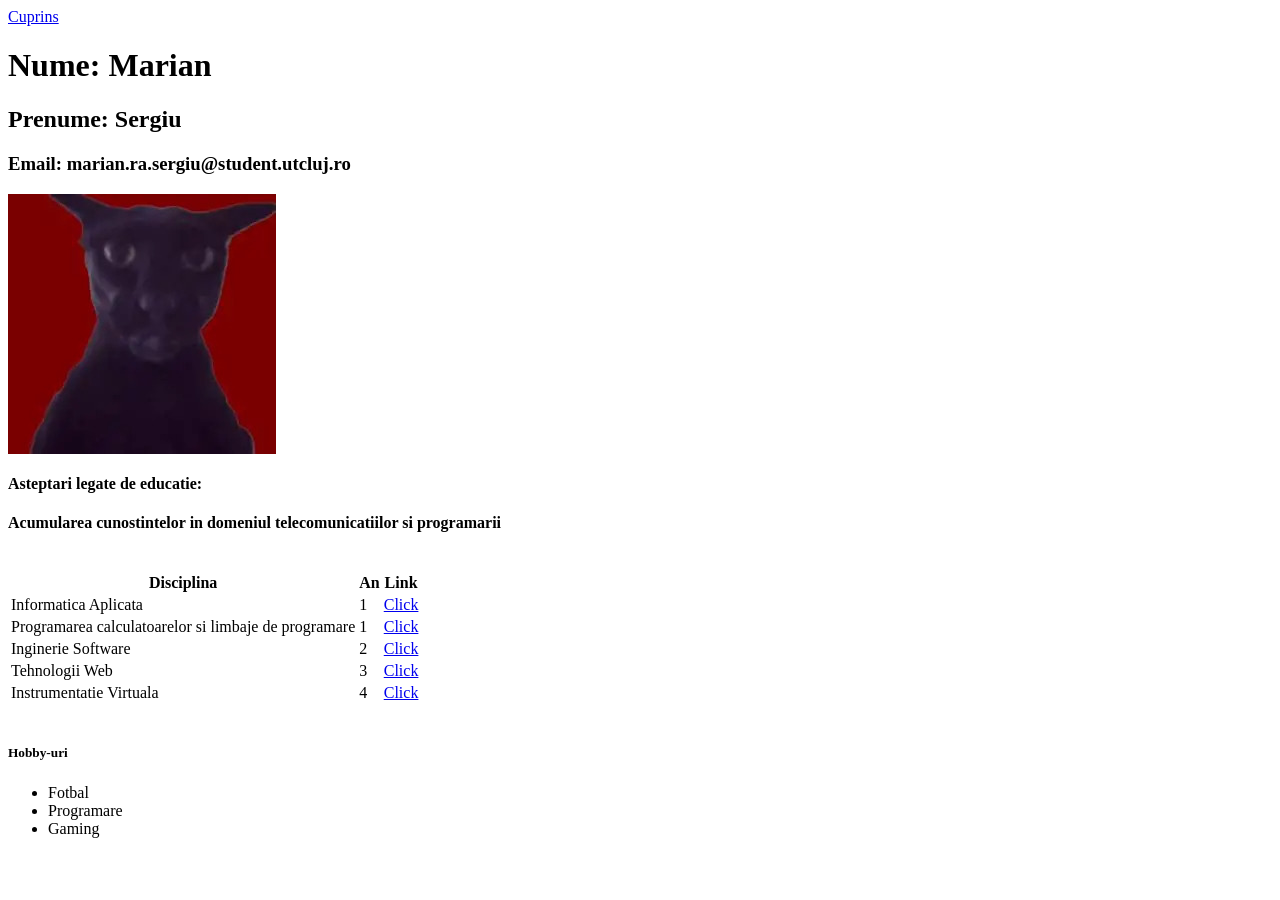
==== L5/index.html @ 417617ea "Add files via upload" ====
<html>
	<head>
		<title>Student</title>
	</head>

	<body>
		<a href="cuprins.html">Cuprins</a>
		<br>
		<h1>Nume: Marian</h1>
		<h2>Prenume: Sergiu </h2>
		<h3>Email: marian.ra.sergiu@student.utcluj.ro</h3>
		<img src="images\larry.jpg">
		<h4>Asteptari legate de educatie:</h2>
		<h4>Acumularea cunostintelor in domeniul telecomunicatiilor si programarii</h2>
		
		<br>
		<table>
			<tr>
				<th>Disciplina</th>
				<th>An</th>
				<th>Link</th>
			</tr>
			<tr>
				<td>Informatica Aplicata</td>
				<td>1</td>
				<td><a href="https://etti.utcluj.ro/files/Acasa/Site/FiseDisciplina/EaRo/06.pdf">Click</a></td>
			</tr>

			<tr>
				<td>Programarea calculatoarelor si limbaje de programare</td>
				<td>1</td>
				<td><a href="https://etti.utcluj.ro/files/Acasa/Site/FiseDisciplina/EaRo/04a.pdf">Click</a></td>
			</tr>

			<tr>
				<td>Inginerie Software</td>
				<td>2</td>
				<td><a href="https://etti.utcluj.ro/files/Acasa/Site/FiseDisciplina/EaRo/29a.pdf">Click</a></td>				
			</tr>

			<tr>
				<td>Tehnologii Web</td>
				<td>3</td>
				<td><a href="https://etti.utcluj.ro/files/Acasa/Site/FiseDisciplina/EaRo/35.pdf">Click</a></td>
			</tr>

			<tr>
				<td>Instrumentatie Virtuala</td>
				<td>4</td>
				<td><a href="https://etti.utcluj.ro/files/Acasa/Site/FiseDisciplina/EaRo/48.pdf">Click</a></td>
			</tr>
		</table>
		
		<br>

		<h5>Hobby-uri</h5>
		<ul>
			<li>Fotbal</li>
			<li>Programare</li>
			<li>Gaming</li>
		</ul>
	</body>
</html>
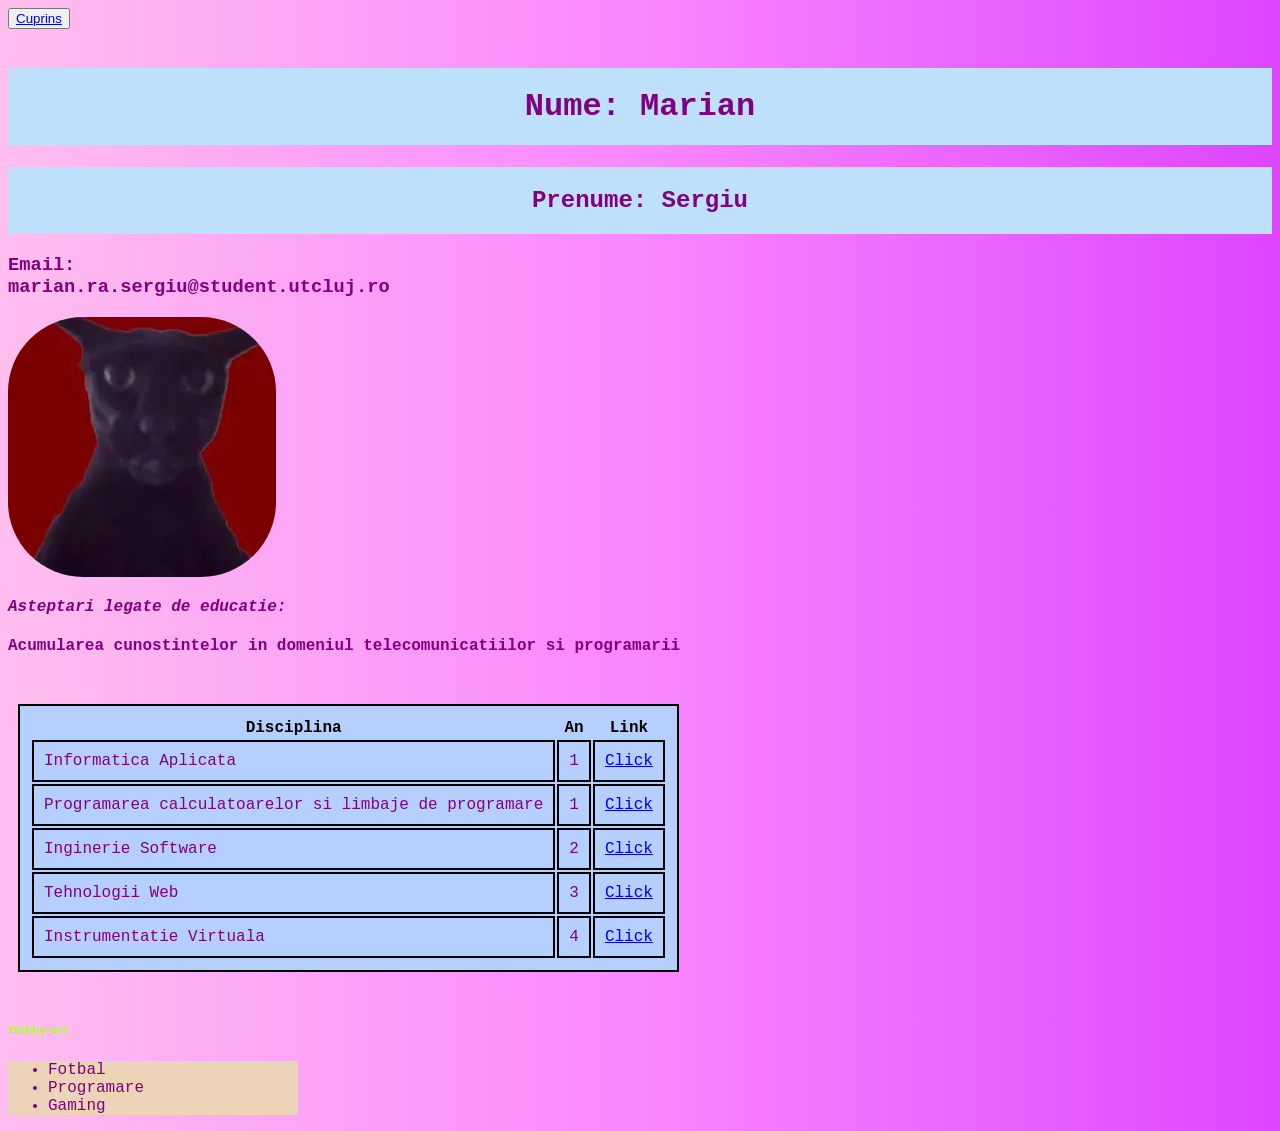
==== commit 0166572e: "Add files via upload" ====
--- a/L5/index.html
+++ b/L5/index.html
@@ -1,16 +1,18 @@
 <html>
 	<head>
 		<title>Student</title>
+		<link rel="stylesheet" href="style.css">
 	</head>
 
 	<body>
-		<a href="cuprins.html">Cuprins</a>
+		<button><a href="cuprins.html">Cuprins</a></button>
 		<br>
-		<h1>Nume: Marian</h1>
-		<h2>Prenume: Sergiu </h2>
-		<h3>Email: marian.ra.sergiu@student.utcluj.ro</h3>
-		<img src="images\larry.jpg">
-		<h4>Asteptari legate de educatie:</h2>
+		<br>
+		<h1 class="text-center">Nume: Marian</h1>
+		<h2 class="text-center">Prenume: Sergiu </h2>
+		<h3>Email: <div class="change-color">marian.ra.sergiu@student.utcluj.ro</div></h3>
+		<img id="rounded" src="images\larry.jpg">
+		<h4><i><strong>Asteptari legate de educatie:</strong></i></h2>
 		<h4>Acumularea cunostintelor in domeniul telecomunicatiilor si programarii</h2>
 		
 		<br>
--- a/L5/style.css
+++ b/L5/style.css
@@ -0,0 +1,60 @@
+body {
+	
+	color: purple;
+	background: linear-gradient(90deg,rgba(255, 191, 238, 1) 0%, rgba(249, 135, 255, 1) 50%, rgba(221, 69, 255, 1) 100%);
+  	font-family: "Lucida Console", "Courier New", monospace;
+
+}
+
+
+#rounded {
+	border-radius: 75px;
+}
+
+table {
+	background-color: #b5cfff; 
+	padding: 10px;
+	margin: 10px;
+	border: 2px black solid;
+}
+
+th {
+	color: black;
+}
+
+td {
+	border: 2px black solid;
+	margin: 5px;
+	padding: 10px;
+}
+
+h5 {
+	color: #afff24;
+	font-family: "Times New Roman", Times, serif;
+
+}
+
+ul {
+	background-color: #ebd4b7;
+	width: 250px;	
+}
+
+a:hover {
+	color: red;
+}
+
+h2, h1 {
+	background-color: #bee0fa;
+	padding: 20px;
+}
+
+.text-center {
+	text-align: center;
+}
+
+.change-color:hover {
+	background-color: white;
+	color: red;
+	width: 450px;
+}
+
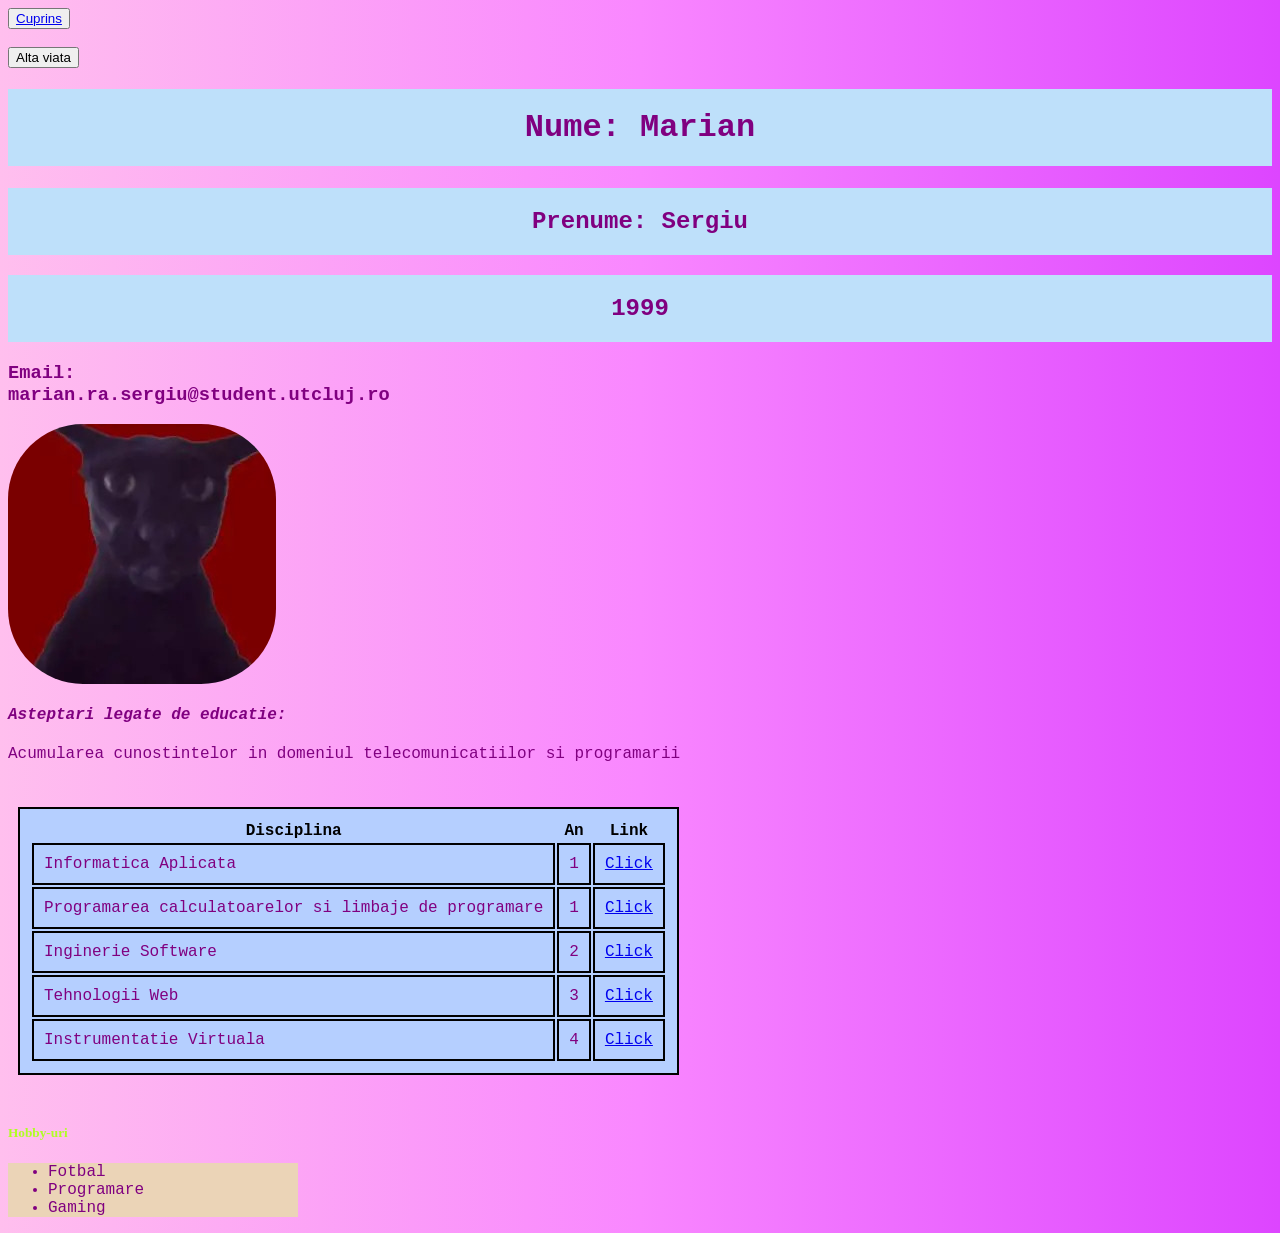
==== commit 3b1a1a9a: "Add files via upload" ====
--- a/L5/index.html
+++ b/L5/index.html
@@ -2,19 +2,24 @@
 	<head>
 		<title>Student</title>
 		<link rel="stylesheet" href="style.css">
+		<script src="script.js" defer></script>
+		
 	</head>
 
 	<body>
 		<button><a href="cuprins.html">Cuprins</a></button>
 		<br>
 		<br>
-		<h1 class="text-center">Nume: Marian</h1>
-		<h2 class="text-center">Prenume: Sergiu </h2>
+		<button id="button">Alta viata</button>
+		<br>
+		<h1 class="text-center" id="nume">Nume: Marian</h1>
+		<h2 class="text-center" id="prenume">Prenume: Sergiu </h2>
+		<h2 class="text-center" id="anNastere">1999</h2>
 		<h3>Email: <div class="change-color">marian.ra.sergiu@student.utcluj.ro</div></h3>
 		<img id="rounded" src="images\larry.jpg">
-		<h4><i><strong>Asteptari legate de educatie:</strong></i></h2>
-		<h4>Acumularea cunostintelor in domeniul telecomunicatiilor si programarii</h2>
-		
+		<h4 id="educatie"><i><strong>Asteptari legate de educatie:</strong></i></h2>
+		<p id="asteptari">Acumularea cunostintelor in domeniul telecomunicatiilor si programarii</p>
+
 		<br>
 		<table>
 			<tr>
@@ -55,7 +60,7 @@
 		
 		<br>
 
-		<h5>Hobby-uri</h5>
+		<h5 id="hobby">Hobby-uri</h5>
 		<ul>
 			<li>Fotbal</li>
 			<li>Programare</li>
